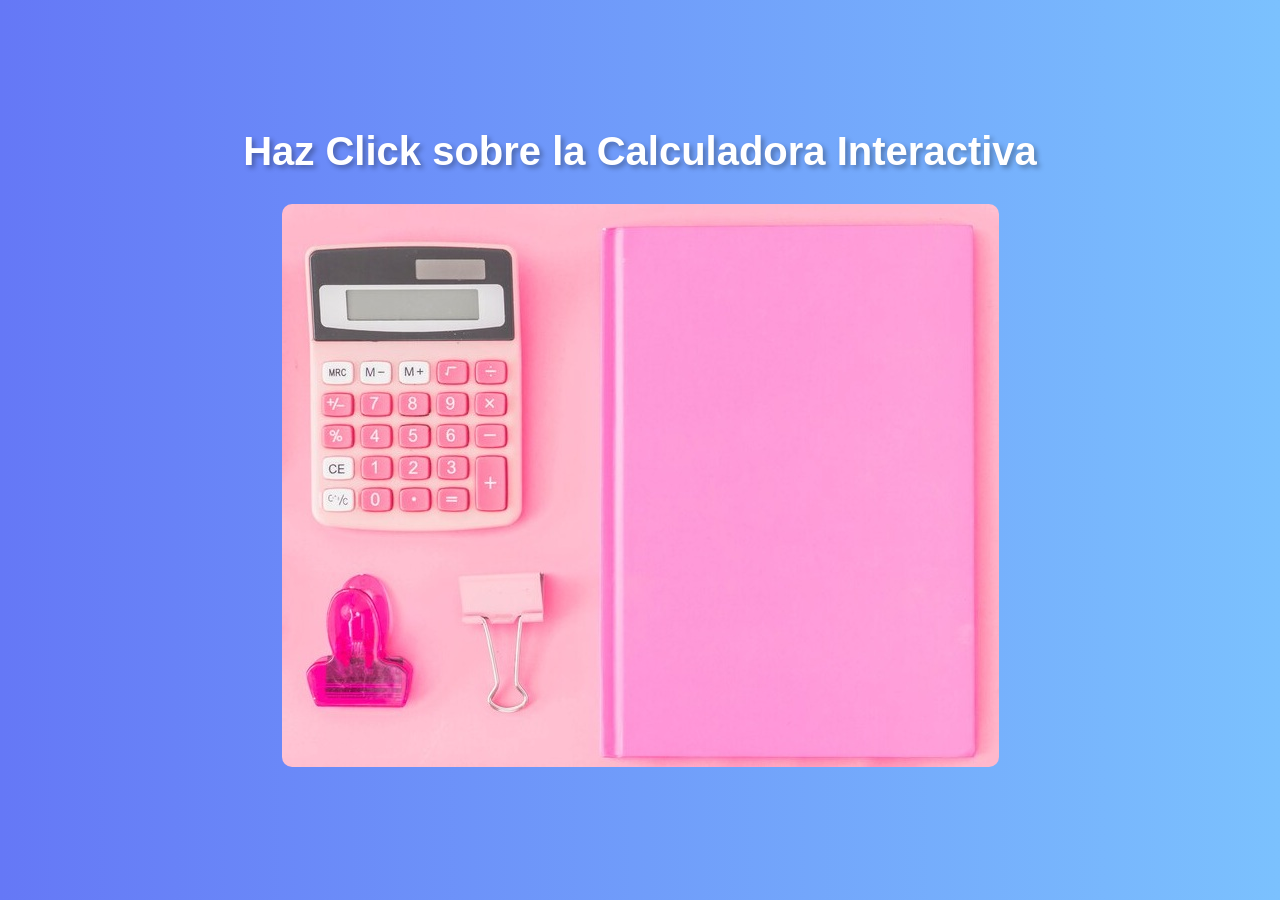
==== index.html @ 2a9614f8 "Add files via upload" ====
<!DOCTYPE html>
<html lang="es">
<head>
    <meta charset="UTF-8">
    <meta name="viewport" content="width=device-width, initial-scale=1.0">
    <title>Calculadora Interactiva</title>
    <link rel="icon" href="foto.png" type="image/png">
    
    <style>
        * {
            margin: 0;
            padding: 0;
            box-sizing: border-box;
        }

        body {
            font-family: 'Arial', sans-serif;
            background: linear-gradient(to right, #6578f6, #7bc1fe); /* Fondo degradado */
            color: white;
            display: flex;
            justify-content: center;
            align-items: center;
            height: 100vh;
            text-align: center;
            padding: 20px;
        }

        .container {
            display: flex;
            flex-direction: column;
            align-items: center;
        }

        h1 {
            font-size: 2.5em; /* Ajuste para móviles */
            margin-bottom: 20px;
            color: #ffffff;
            font-family: 'Arial', sans-serif;
            text-shadow: 3px 3px 5px rgba(0, 0, 0, 0.3);
        }

        .image-container {
            position: relative;
            cursor: pointer;
            margin-top: 10px;
        }

        .image-container img {
            max-width: 100%;
            height: auto;
            border-radius: 10px; /* Bordes redondeados */
        }

        /* MODAL ESTILOS */
        .modal {
            display: none;
            position: fixed;
            z-index: 1000;
            left: 0;
            top: 0;
            width: 100%;
            height: 100%;
            background-color: rgba(0, 0, 0, 0.8);
            
            justify-content: center;
            align-items: center;
            padding: 10px;
        }

        .modal-content {
            background-color: white;
            padding: 20px;
            border-radius: 10px;
            width: 90%;
            max-width: 500px;
            height: 80vh;
            display: flex;
            flex-direction: column;
        }

        .close {
            align-self: flex-end;
            font-size: 28px;
            font-weight: bold;
            color: #aaa;
            cursor: pointer;
        }

        .close:hover {
            color: black;
        }

        iframe {
            flex-grow: 1;
            width: 100%;
            border: none;
        }

        /* RESPONSIVE */
        @media (max-width: 768px) {
            body {
                padding: 10px;
                height: auto;
                flex-direction: column;
            }

            h1 {
                font-size: 2em;
            }

            .modal-content {
                width: 95%;
                height: 90vh;
            }
        }

        @media (max-width: 480px) {
            h1 {
                font-size: 1.8em;
            }

            .modal-content {
                height: 85vh;
            }
        }
    </style>
</head>
<body>
    <div class="container">
        <h1>Haz Click sobre la Calculadora Interactiva</h1>
        <div class="image-container">
            <img src="papeleria.jpg" alt="Calculadora" usemap="#calculadora-map">
            <map name="calculadora-map">
                <area shape="rect" coords="30,40,250,320" alt="Abrir Calculadora" href="#" onclick="openModal(); return false;">
            </map>
        </div>
    </div>

    <!-- Modal -->
    <div id="modal" class="modal">
        <div class="modal-content">
            <span class="close" onclick="closeModal();">&times;</span>
            <iframe src="calculadora.html"></iframe>
        </div>
    </div>

    <script>
        function openModal() {
            document.getElementById("modal").style.display = "flex";
        }

        function closeModal() {
            document.getElementById("modal").style.display = "none";
        }

        window.onclick = function(event) {
            const modal = document.getElementById("modal");
            if (event.target == modal) {
                modal.style.display = "none";
            }
        }
        document.addEventListener("DOMContentLoaded", function() {
    const area = document.querySelector("area");
    const image = document.querySelector(".image-container img");

    image.addEventListener("mousemove", function(event) {
        const rect = image.getBoundingClientRect();
        const x = event.clientX - rect.left;
        const y = event.clientY - rect.top;

        // Coordenadas del área (deben coincidir con las del <area>)
        const areaCoords = [30, 40, 250, 290];

        if (x >= areaCoords[0] && x <= areaCoords[2] && y >= areaCoords[1] && y <= areaCoords[3]) {
            image.style.cursor = "pointer";
        } else {
            image.style.cursor = "default";
        }
    });
});


    </script>
</body>
</html>
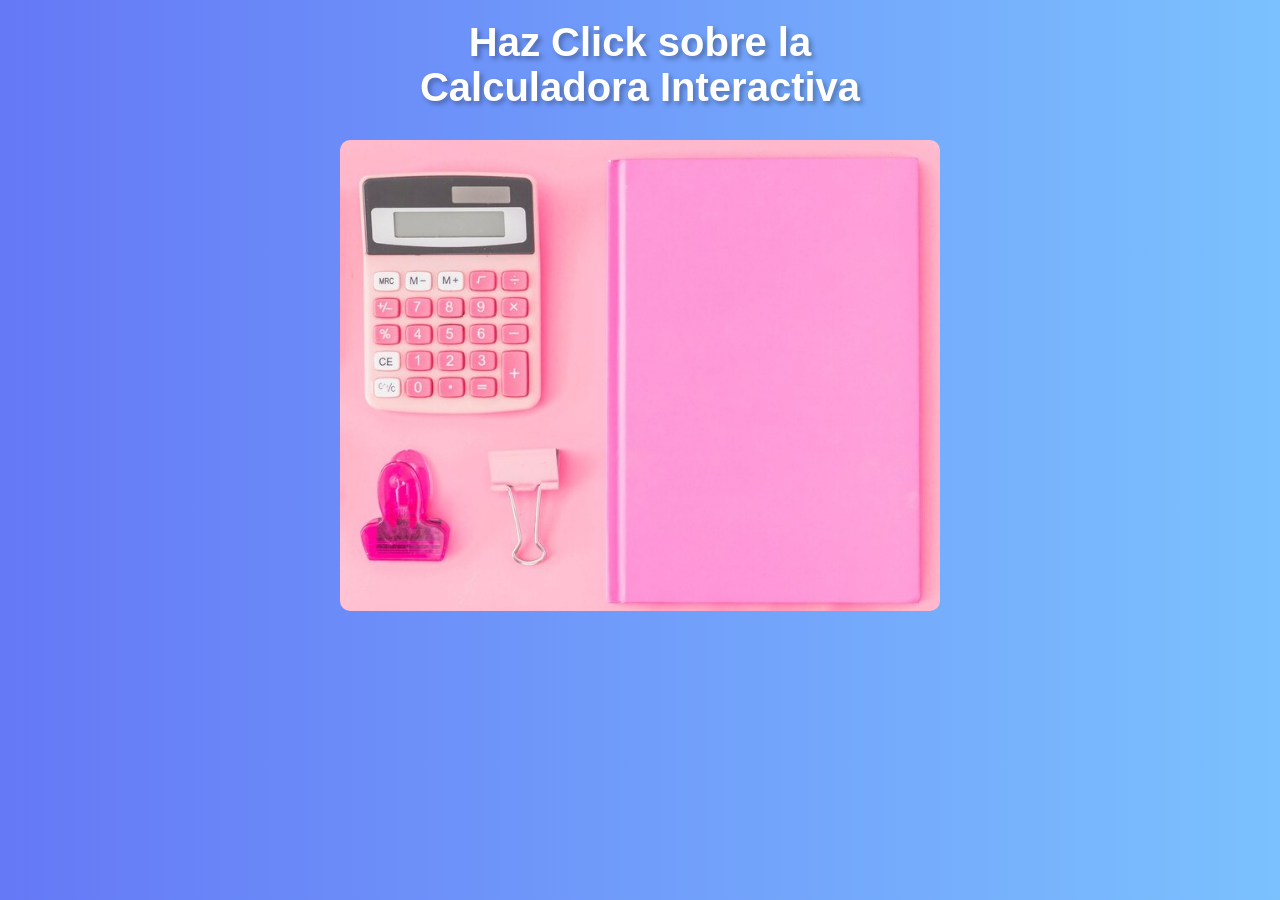
==== commit 25500441: "Update index.html" ====
--- a/index.html
+++ b/index.html
@@ -15,28 +15,31 @@
 
         body {
             font-family: 'Arial', sans-serif;
-            background: linear-gradient(to right, #6578f6, #7bc1fe); /* Fondo degradado */
-            color: white;
-            display: flex;
-            justify-content: center;
-            align-items: center;
-            height: 100vh;
-            text-align: center;
-            padding: 20px;
+    background: linear-gradient(to right, #6578f6, #7bc1fe);
+    color: white;
+    display: flex;
+    justify-content: center;
+    padding: 20px;
+    text-align: center;
+    min-height: 100vh;
+    overflow-y: auto;
         }
 
         .container {
             display: flex;
-            flex-direction: column;
-            align-items: center;
+    flex-direction: column;
+    align-items: center;
+    max-width: 600px;
+    width: 100%;
         }
 
         h1 {
-            font-size: 2.5em; /* Ajuste para móviles */
-            margin-bottom: 20px;
-            color: #ffffff;
-            font-family: 'Arial', sans-serif;
-            text-shadow: 3px 3px 5px rgba(0, 0, 0, 0.3);
+            font-size: clamp(1.5rem, 5vw, 2.5rem); /* Ajuste fluido */
+    margin-bottom: 20px;
+    color: #ffffff;
+    font-family: 'Arial', sans-serif;
+    text-shadow: 3px 3px 5px rgba(0, 0, 0, 0.3);
+    padding: 0 10px;
         }
 
         .image-container {
@@ -69,13 +72,13 @@
 
         .modal-content {
             background-color: white;
-            padding: 20px;
-            border-radius: 10px;
-            width: 90%;
-            max-width: 500px;
-            height: 80vh;
-            display: flex;
-            flex-direction: column;
+    padding: 20px;
+    border-radius: 10px;
+    width: 95%;
+    max-width: 500px;
+    height: 85vh;
+    display: flex;
+    flex-direction: column;
         }
 
         .close {
@@ -98,31 +101,22 @@
 
         /* RESPONSIVE */
         @media (max-width: 768px) {
-            body {
-                padding: 10px;
-                height: auto;
-                flex-direction: column;
-            }
+    h1 {
+        font-size: clamp(1.4rem, 4.5vw, 2rem);
+    }
+    .modal-content {
+        height: 90vh;
+    }
+}
 
-            h1 {
-                font-size: 2em;
-            }
-
-            .modal-content {
-                width: 95%;
-                height: 90vh;
-            }
-        }
-
-        @media (max-width: 480px) {
-            h1 {
-                font-size: 1.8em;
-            }
-
-            .modal-content {
-                height: 85vh;
-            }
-        }
+@media (max-width: 480px) {
+    h1 {
+        font-size: clamp(1.2rem, 5vw, 1.8rem);
+    }
+    .modal-content {
+        height: 85vh;
+    }
+}
     </style>
 </head>
 <body>
@@ -183,4 +177,3 @@
     </script>
 </body>
 </html>
-
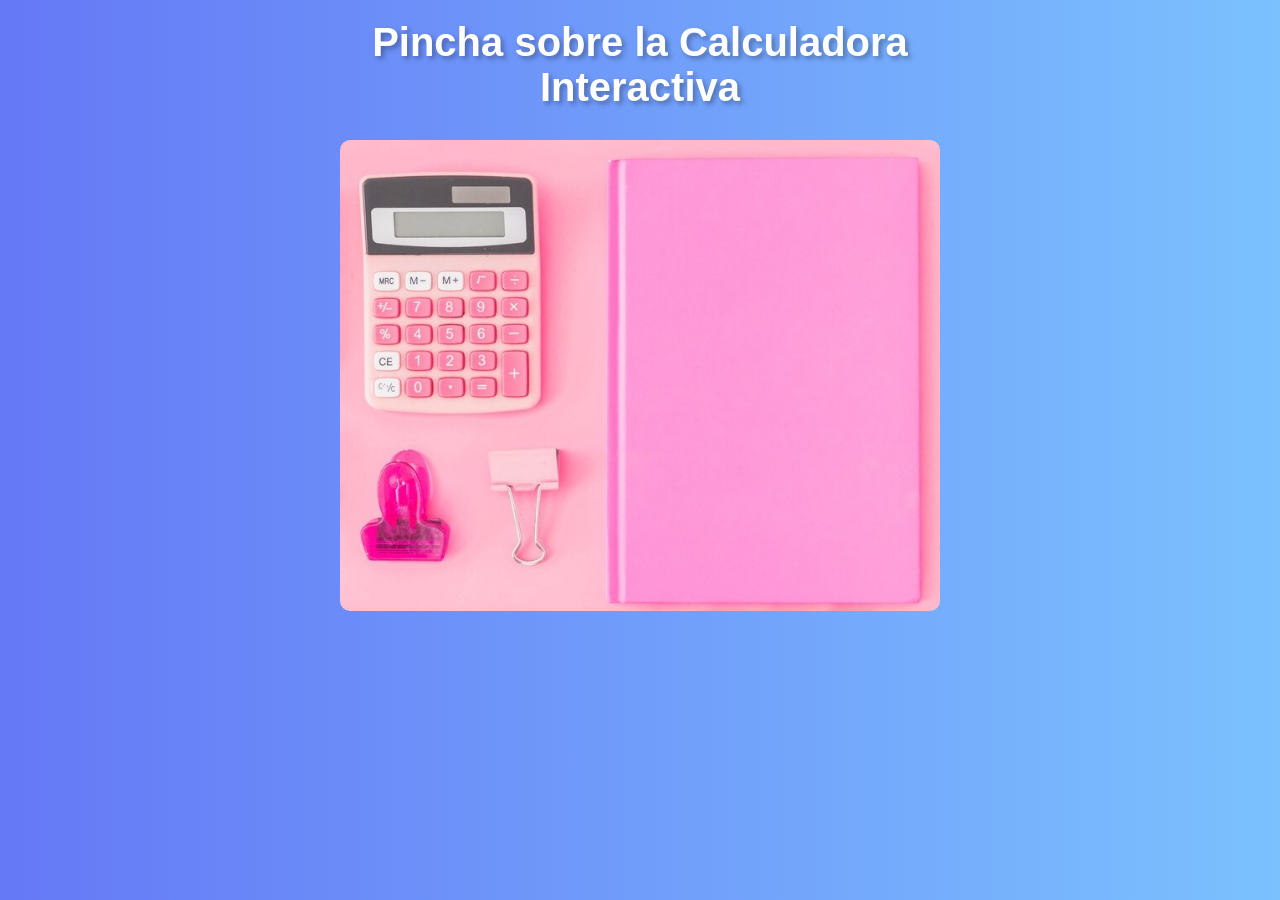
==== commit 838dbc24: "Update index.html" ====
--- a/index.html
+++ b/index.html
@@ -121,11 +121,11 @@
 </head>
 <body>
     <div class="container">
-        <h1>Haz Click sobre la Calculadora Interactiva</h1>
+        <h1>Pincha sobre la Calculadora Interactiva</h1>
         <div class="image-container">
             <img src="papeleria.jpg" alt="Calculadora" usemap="#calculadora-map">
             <map name="calculadora-map">
-                <area shape="rect" coords="30,40,250,320" alt="Abrir Calculadora" href="#" onclick="openModal(); return false;">
+                <area shape="rect" coords="24,42,200,270" alt="Abrir Calculadora" href="#" onclick="openModal(); return false;">
             </map>
         </div>
     </div>
@@ -139,39 +139,49 @@
     </div>
 
     <script>
-        function openModal() {
-            document.getElementById("modal").style.display = "flex";
+     function openModal() {
+        document.getElementById("modal").style.display = "flex";
+    }
+
+    function closeModal() {
+        document.getElementById("modal").style.display = "none";
+    }
+
+    window.onclick = function(event) {
+        const modal = document.getElementById("modal");
+        if (event.target == modal) {
+            modal.style.display = "none";
         }
+    }
 
-        function closeModal() {
-            document.getElementById("modal").style.display = "none";
-        }
+    document.addEventListener("DOMContentLoaded", function() {
+        const area = document.querySelector("area");
+        const image = document.querySelector(".image-container img");
 
-        window.onclick = function(event) {
-            const modal = document.getElementById("modal");
-            if (event.target == modal) {
-                modal.style.display = "none";
+        image.addEventListener("mousemove", function(event) {
+            const rect = image.getBoundingClientRect();
+            const x = event.clientX - rect.left;
+            const y = event.clientY - rect.top;
+
+            // Ajustar las coordenadas según el tamaño de la imagen
+            const areaCoords = [24,42,200,270];
+            const scaleX = rect.width / image.naturalWidth;
+            const scaleY = rect.height / image.naturalHeight;
+
+            const adjustedCoords = [
+                areaCoords[0] * scaleX,
+                areaCoords[1] * scaleY,
+                areaCoords[2] * scaleX,
+                areaCoords[3] * scaleY
+            ];
+
+            if (x >= adjustedCoords[0] && x <= adjustedCoords[2] && y >= adjustedCoords[1] && y <= adjustedCoords[3]) {
+                image.style.cursor = "pointer";
+            } else {
+                image.style.cursor = "default";
             }
-        }
-        document.addEventListener("DOMContentLoaded", function() {
-    const area = document.querySelector("area");
-    const image = document.querySelector(".image-container img");
-
-    image.addEventListener("mousemove", function(event) {
-        const rect = image.getBoundingClientRect();
-        const x = event.clientX - rect.left;
-        const y = event.clientY - rect.top;
-
-        // Coordenadas del área (deben coincidir con las del <area>)
-        const areaCoords = [30, 40, 250, 290];
-
-        if (x >= areaCoords[0] && x <= areaCoords[2] && y >= areaCoords[1] && y <= areaCoords[3]) {
-            image.style.cursor = "pointer";
-        } else {
-            image.style.cursor = "default";
-        }
+        });
     });
-});
 
 
     </script>
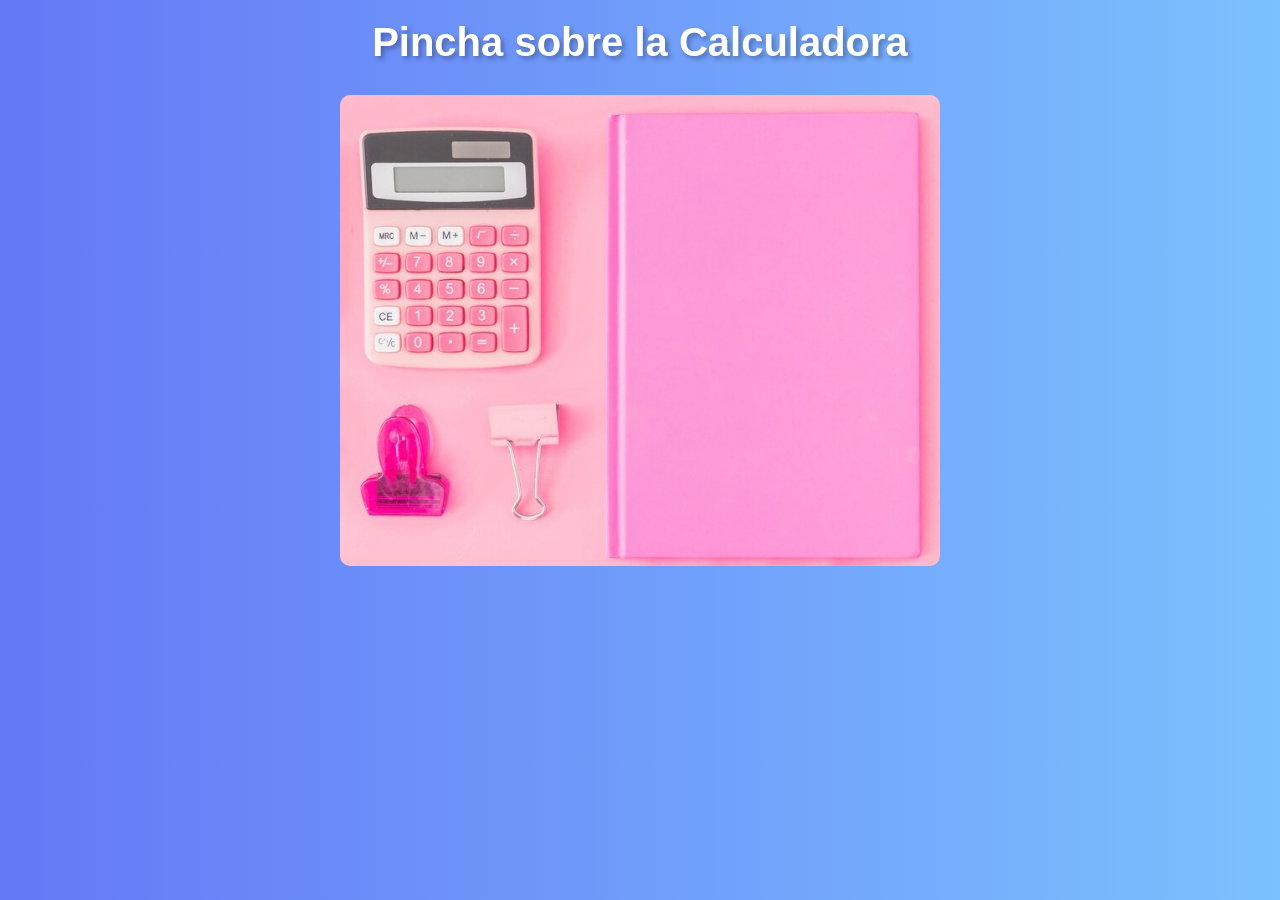
==== commit 6289ab3c: "Update index.html" ====
--- a/index.html
+++ b/index.html
@@ -121,7 +121,7 @@
 </head>
 <body>
     <div class="container">
-        <h1>Pincha sobre la Calculadora Interactiva</h1>
+        <h1>Pincha sobre la Calculadora</h1>
         <div class="image-container">
             <img src="papeleria.jpg" alt="Calculadora" usemap="#calculadora-map">
             <map name="calculadora-map">
